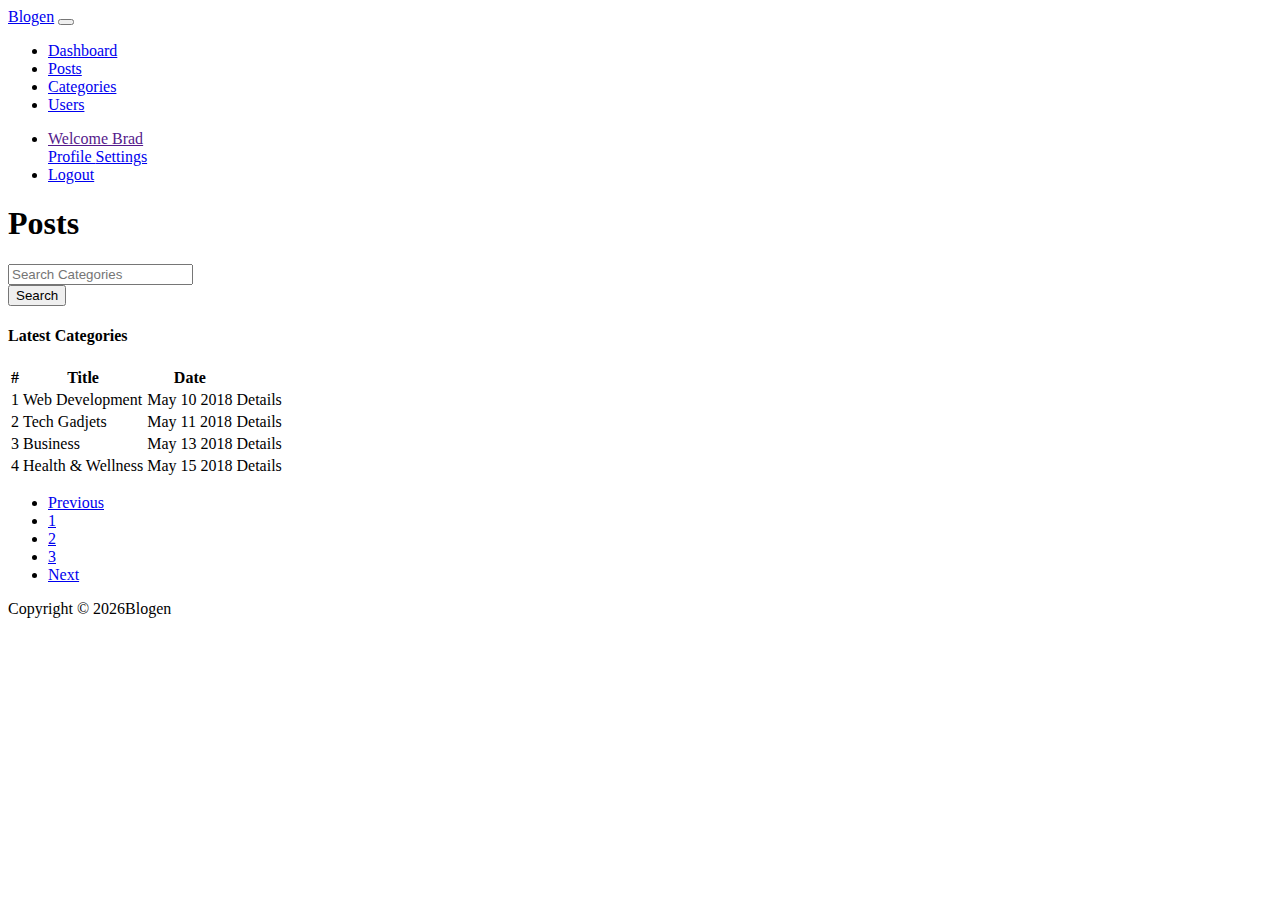
==== categories.html @ 9ad71745 "finished Table-Pages dashboar/posts/categories/users/ with pagination and side cards navigation" ====
<!DOCTYPE html>
<html lang="en">
<head>
  <meta charset="UTF-8">
  <meta name="viewport" content="width=device-width, initial-scale=1.0">
  <meta http-equiv="X-UA-Compatible" content="ie=edge">
  <link rel="stylesheet" href="https://use.fontawesome.com/releases/v5.0.13/css/all.css"
    integrity="sha384-DNOHZ68U8hZfKXOrtjWvjxusGo9WQnrNx2sqG0tfsghAvtVlRW3tvkXWZh58N9jp" crossorigin="anonymous">
  <link rel="stylesheet" href="https://stackpath.bootstrapcdn.com/bootstrap/4.1.1/css/bootstrap.min.css"
    integrity="sha384-WskhaSGFgHYWDcbwN70/dfYBj47jz9qbsMId/iRN3ewGhXQFZCSftd1LZCfmhktB" crossorigin="anonymous">
  <link rel="stylesheet" href="css/style.css">
  <title>Bootstrap Theme</title>
</head>
<body>
    <!--! NAVBAR*****************************************************************************-->
    <nav class="navbar navbar-expand-sm navbar-dark bg-dark p-0">
        <div class="container">
            <a href="categories.html" class="navbar-brand">Blogen</a>
            <button class="navbar-toggler" data-toggle="collapse" data-target="#navbarCollapse">
            <span class="navbar-toggler-icon"></span>
            </button>
            <div class="collapse navbar-collapse" id="navbarCollapse">
            <ul class="navbar-nav">
                <li class="nav-item px-2"><a href="index.html" class="nav-link">Dashboard</a></li>
                <li class="nav-item px-2"><a href="posts.html" class="nav-link">Posts</a></li>
                <li class="nav-item px-2"><a href="categories.html" class="nav-link active">Categories</a></li>
                <li class="nav-item px-2"><a href="users.html" class="nav-link">Users</a></li>
            </ul>
            <!--!USER SETTINGS-->
            <ul class="navbar-nav ml-auto">
                <li class="nav-item dropdown mr-3">
                    <a href="" class="nav-link dropdown-toggle" data-toggle="dropdown">
                        <i class="fas fa-user"></i>Welcome Brad
                    </a>
                    <div class="dropdown-menu">
                        <a href="profile.html" class="dropdown-item">
                            <i class="fas fa-user-circle"></i>Profile
                        </a>
                        <a href="settings.html" class="dropdown-item">
                            <i class="fas fa-cog"></i>Settings
                        </a>
                    </div>
                </li>
                <li class="nav-item">
                    <a href="login.html" class="nav-link">
                        <i class="fas fa-user-times"></i>Logout
                    </a>
                </li>
            </ul>
            <!--!USER SETTINGS END-->
            </div>
        </div>
    </nav>
    <!--! NAVBAR END*************************************************************************-->

    <!-- HEADER*****************************************************************************-->
    <header class="py-2 bg-success text-white" id="main-header">
        <div class="container">
            <div class="row">
                <div class="col-md-6">
                    <h1><i class="fas fa-pencil-alt"></i>Posts</h1>
                </div>
            </div>
        </div>
    </header>
    <!-- HEADER END*************************************************************************-->

     <!-- SEARCH****************************************************************************-->
     <section id="search" class="py-4 mb-4 bg-light">
        <div class="container">
            <div class="row">
                <div class="col-md-6 ml-auto">
                    <div class="input-group">
                        <input type="text" class="form-control" placeholder="Search Categories">
                        <div class="input-group-append"><!--!APPEND SEARCH BTN ATTACHED AS ADDON TO INPUT -->
                            <button class="btn btn-success">Search</button>
                        </div>
                    </div>
                </div>
            </div>
        </div>
    </section>
    <!-- SEARCH END*************************************************************************-->

    <!--CATEGORIES *************************************************************************-->
    <section id="posts">
        <div class="container">
            <div class="row">
                <div class="col">
                    <div class="card">
                        <div class="card-header">
                            <h4>Latest Categories</h4>
                        </div>
                        <table class="table table-striped ">
                            <thead class="thead-dark">
                                <tr>
                                    <th>#</th>
                                    <th>Title</th>
                                    <th>Date</th>
                                    <th></th>
                                </tr>
                            </thead>
                            <tbody>
                                <tr>
                                    <td>1</td>
                                    <td>Web Development</td>
                                    <td>May 10 2018</td>
                                    <td>
                                        <div class="btn btn-secondary" href="details.html">
                                            <i class="fas fa-angle-double-right"></i>Details
                                        </div>
                                    </td>
                                </tr>
                                <tr>
                                    <td>2</td>
                                    <td>Tech Gadjets</td>
                                    <td>May 11 2018</td>
                                    <td>
                                        <div class="btn btn-secondary" href="details.html">
                                            <i class="fas fa-angle-double-right"></i>Details
                                        </div>
                                    </td>
                                </tr>
                                <tr>
                                    <td>3</td>
                                    <td>Business</td>
                                    <td>May 13 2018</td>
                                    <td>
                                        <div class="btn btn-secondary" href="details.html">
                                            <i class="fas fa-angle-double-right"></i>Details
                                        </div>
                                    </td>
                                </tr>
                                <tr>
                                    <td>4</td>
                                    <td>Health & Wellness</td>
                                    <td>May 15 2018</td>
                                    <td>
                                        <div class="btn btn-secondary" href="details.html">
                                            <i class="fas fa-angle-double-right"></i>Details
                                        </div>
                                    </td>
                                </tr>
                            </tbody>
                        </table>
                        <!--PAGINATION******************************************************-->
                        <!--!BTN HORIZONTAL LIST-->
                        <nav class="ml-4">
                            <ul class="pagination">
                                <li class="page-item"><a href="index.html" class="page-link">Previous</a></li>
                                <li class="page-item"><a href="posts.html" class="page-link">1</a></li>
                                <li class="page-item active"><a href="categories.html" class="page-link">2</a></li>
                                <li class="page-item"><a href="users.html" class="page-link">3</a></li>
                                <li class="page-item"><a href="users.html" class="page-link">Next</a></li>
                            </ul>
                        </nav>
                        <!--PAGINATION END**************************************************-->                    
                    </div>
                </div>
            </div>
        </div>
    </section>
    <!--CATEGORIES END**********************************************************************-->

    <!--FOOTER******************************************************************************-->
    <footer id="main-footer" class="bg-dark text-white mt-5 p-5">
        <div class="container">
            <div class="row">
                <div class="col">
                    <p class="lead text-center">
                        Copyright &copy; <span id="year"></span>Blogen
                    </p>
                </div>
            </div>
        </div>
    </footer>
    <!--FOOTER END**************************************************************************-->

    <script src="http://code.jquery.com/jquery-3.3.1.min.js"
    integrity="sha256-FgpCb/KJQlLNfOu91ta32o/NMZxltwRo8QtmkMRdAu8=" crossorigin="anonymous"></script>
    <script src="https://cdnjs.cloudflare.com/ajax/libs/popper.js/1.14.3/umd/popper.min.js"
    integrity="sha384-ZMP7rVo3mIykV+2+9J3UJ46jBk0WLaUAdn689aCwoqbBJiSnjAK/l8WvCWPIPm49"
    crossorigin="anonymous"></script>
    <script src="https://stackpath.bootstrapcdn.com/bootstrap/4.1.1/js/bootstrap.min.js"
    integrity="sha384-smHYKdLADwkXOn1EmN1qk/HfnUcbVRZyYmZ4qpPea6sjB/pTJ0euyQp0Mk8ck+5T"
    crossorigin="anonymous">
    </script>
    <script>
    // Get the current year for the copyright
    $('#year').text(new Date().getFullYear());
    </script>
</body>
</html>
---- css/style.css ----
.table td {
  vertical-align: middle;
}

/* .table:last-child {
  margin-bottom: 0;
} */
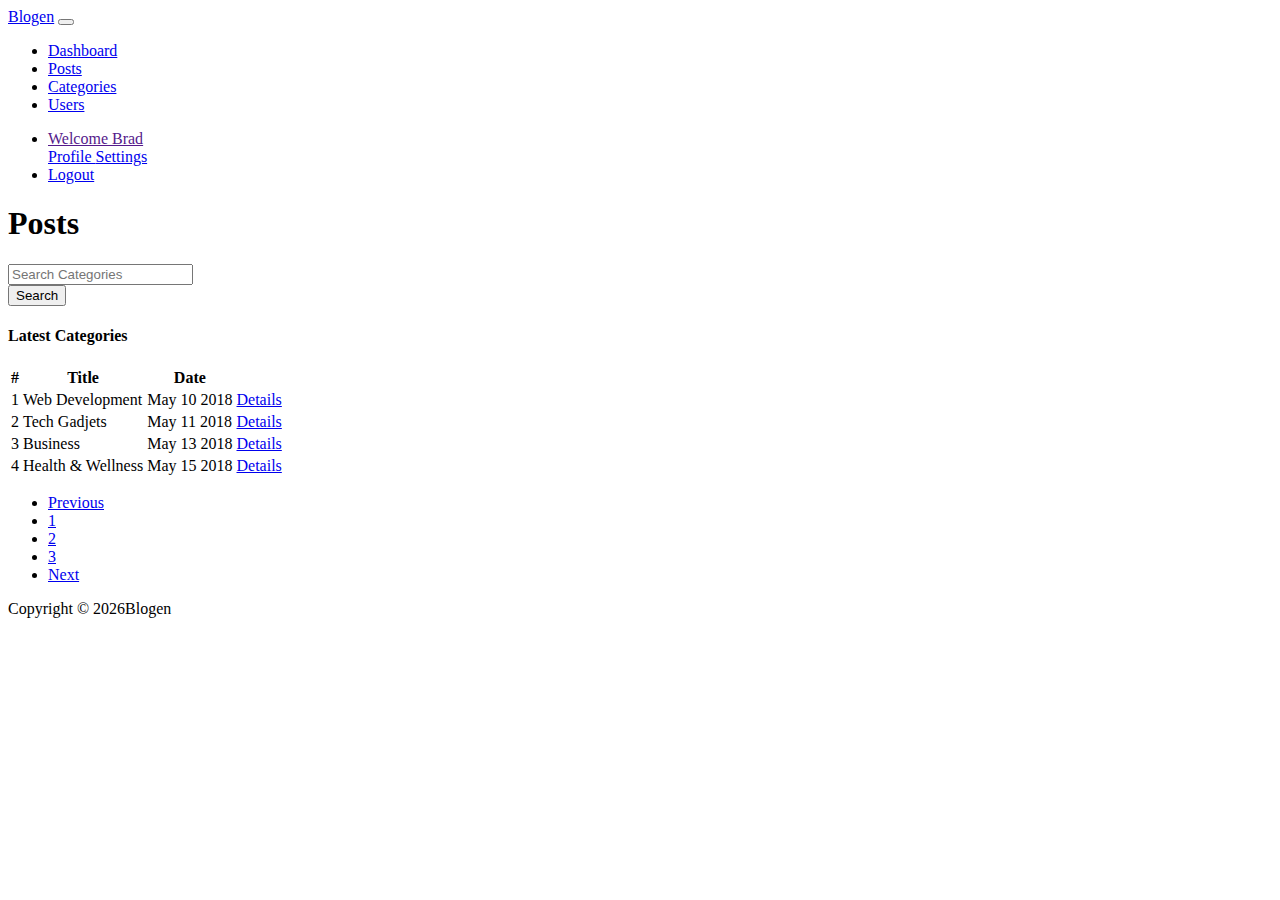
==== commit 2c65c8bc: "Profile/Login pages finished fixed Details Buttons on all pages" ====
--- a/categories.html
+++ b/categories.html
@@ -106,9 +106,9 @@
                                     <td>Web Development</td>
                                     <td>May 10 2018</td>
                                     <td>
-                                        <div class="btn btn-secondary" href="details.html">
+                                        <a class="btn btn-secondary" href="details.html">
                                             <i class="fas fa-angle-double-right"></i>Details
-                                        </div>
+                                        </a>
                                     </td>
                                 </tr>
                                 <tr>
@@ -116,9 +116,9 @@
                                     <td>Tech Gadjets</td>
                                     <td>May 11 2018</td>
                                     <td>
-                                        <div class="btn btn-secondary" href="details.html">
+                                        <a class="btn btn-secondary" href="details.html">
                                             <i class="fas fa-angle-double-right"></i>Details
-                                        </div>
+                                        </a>
                                     </td>
                                 </tr>
                                 <tr>
@@ -126,9 +126,9 @@
                                     <td>Business</td>
                                     <td>May 13 2018</td>
                                     <td>
-                                        <div class="btn btn-secondary" href="details.html">
+                                        <a class="btn btn-secondary" href="details.html">
                                             <i class="fas fa-angle-double-right"></i>Details
-                                        </div>
+                                        </a>
                                     </td>
                                 </tr>
                                 <tr>
@@ -136,9 +136,9 @@
                                     <td>Health & Wellness</td>
                                     <td>May 15 2018</td>
                                     <td>
-                                        <div class="btn btn-secondary" href="details.html">
+                                        <a class="btn btn-secondary" href="details.html">
                                             <i class="fas fa-angle-double-right"></i>Details
-                                        </div>
+                                        </a>
                                     </td>
                                 </tr>
                             </tbody>
